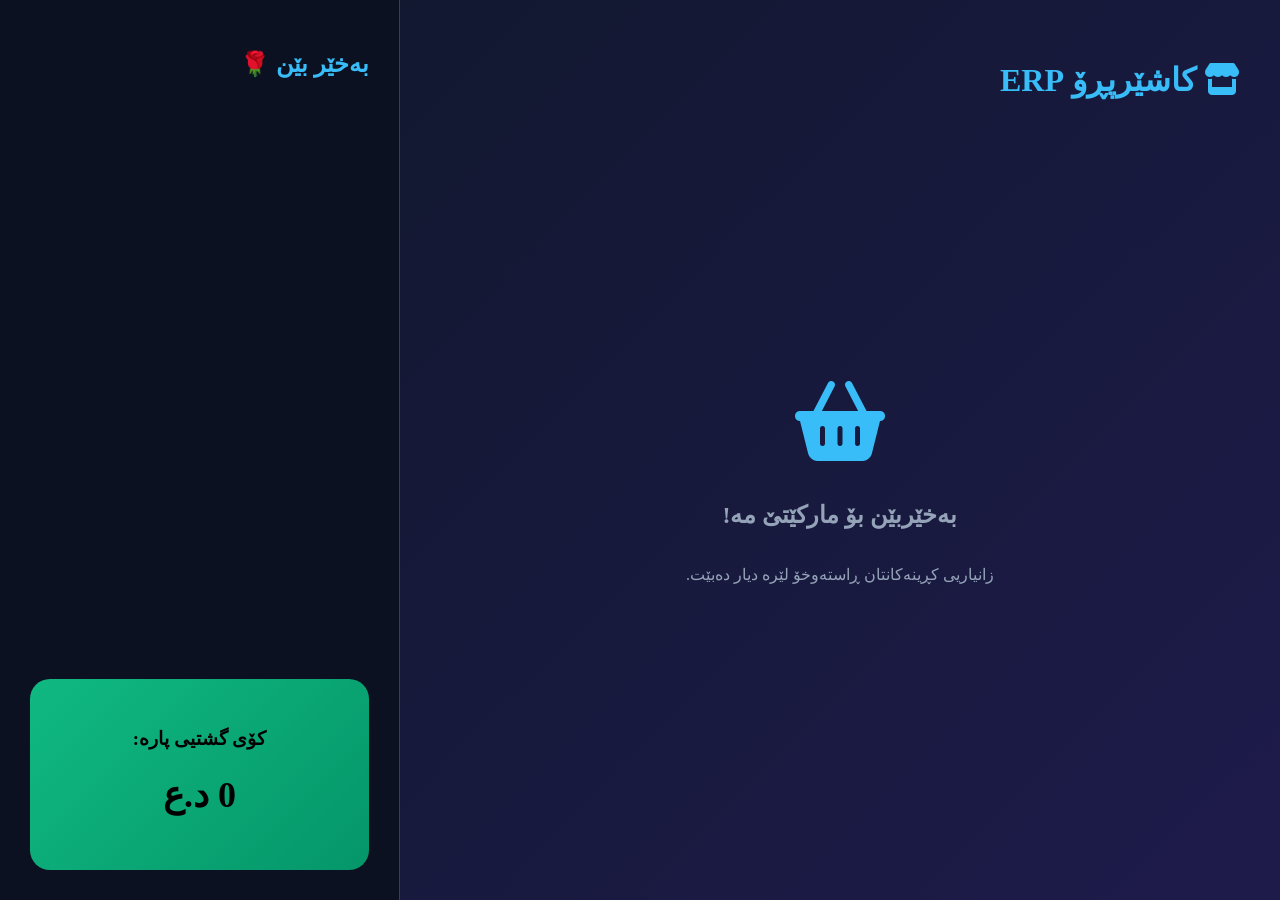
==== customer.html @ d5c07dca "Create customer.html" ====
<!DOCTYPE html>
<html lang="ku" dir="rtl">
<head>
    <meta charset="UTF-8">
    <meta name="viewport" content="width=device-width, initial-scale=1.0">
    <title>شاشا کڕیاری - کاشێرپڕۆ ERP</title>
    <link rel="stylesheet" href="style.css">
    <link href="https://fonts.googleapis.com/css2?family=Noto+Kufi+Arabic:wght@400;600;700;800&display=swap" rel="stylesheet">
    <link rel="stylesheet" href="https://cdnjs.cloudflare.com/ajax/libs/font-awesome/6.4.0/css/all.min.css">
    <style>
        body { background: linear-gradient(135deg, #0f172a 0%, #1e1b4b 100%); display: flex; height: 100vh; margin: 0; overflow: hidden; }
        .customer-container { display: grid; grid-template-columns: 1fr 400px; width: 100%; height: 100%; }
        .customer-main { padding: 40px; display: flex; flex-direction: column; justify-content: space-between; }
        .customer-welcome { display: flex; flex-direction: column; align-items: center; justify-content: center; height: 100%; color: #94a3b8; text-align: center; }
        .customer-welcome i { font-size: 80px; color: #38bdf8; margin-bottom: 20px; }
        .customer-cart-list { flex-grow: 1; overflow-y: auto; margin-top: 20px; display: flex; flex-direction: column; gap: 12px; }
        .customer-cart-item { background-color: rgba(30, 41, 59, 0.8); border: 1px solid #334155; padding: 18px; border-radius: 14px; display: flex; justify-content: space-between; align-items: center; }
        .customer-side-banner { background-color: #0b1120; border-right: 1px solid #334155; padding: 30px; display: flex; flex-direction: column; justify-content: space-between; }
        .total-display-card { background: linear-gradient(135deg, #10b981 0%, #059669 100%); color: #000; padding: 30px; border-radius: 20px; text-align: center; }
    </style>
</head>
<body>
    <div class="customer-container">
        <div class="customer-main">
            <h1 style="color: #38bdf8;"><i class="fa-solid fa-store"></i> کاشێرپڕۆ ERP</h1>
            <div id="welcomeScreen" class="customer-welcome">
                <i class="fa-solid fa-basket-shopping"></i>
                <h2>بەخێربێن بۆ مارکێتێ مە!</h2>
                <p>زانیاریی کڕینەکانتان ڕاستەوخۆ لێرە دیار دەبێت.</p>
            </div>
            <div id="customerCartList" class="customer-cart-list" style="display: none;"></div>
        </div>
        <div class="customer-side-banner">
            <div>
                <h2 style="color: #38bdf8;">بەخێر بێن 🌹</h2>
            </div>
            <div class="total-display-card">
                <h3>کۆی گشتیی پارە:</h3>
                <h1 id="customerGrandTotal" style="font-size: 36px; font-weight: 900;">0 د.ع</h1>
            </div>
        </div>
    </div>
    <script>
        const posChannel = new BroadcastChannel('pos_channel');
        posChannel.onmessage = function (event) {
            const data = event.data;
            if (data.type === 'UPDATE_CART') {
                updateCustomerDisplay(data.cart, data.total);
            } else if (data.type === 'CLEAR_CART') {
                resetCustomerDisplay();
            }
        };

        function updateCustomerDisplay(cart, total) {
            const welcomeScreen = document.getElementById('welcomeScreen');
            const cartList = document.getElementById('customerCartList');
            const totalDisplay = document.getElementById('customerGrandTotal');

            if (!cart || cart.length === 0) { resetCustomerDisplay(); return; }

            welcomeScreen.style.display = 'none';
            cartList.style.display = 'flex';
            cartList.innerHTML = '';

            cart.forEach(item => {
                const div = document.createElement('div');
                div.className = 'customer-cart-item';
                div.innerHTML = `
                    <div>
                        <div style="font-size: 18px; font-weight: bold;">${item.name}</div>
                        <div style="color: #94a3b8; font-size: 13px;">${item.price.toLocaleString()} د.ع x ${item.qty}</div>
                    </div>
                    <div style="font-size: 20px; color: #10b981; font-weight: bold;">${(item.price * item.qty).toLocaleString()} د.ع</div>
                `;
                cartList.appendChild(div);
            });
            totalDisplay.innerText = `${total.toLocaleString()} د.ع`;
        }

        function resetCustomerDisplay() {
            document.getElementById('welcomeScreen').style.display = 'flex';
            document.getElementById('customerCartList').style.display = 'none';
            document.getElementById('customerGrandTotal').innerText = '0 د.ع';
        }
    </script>
</body>
</html>
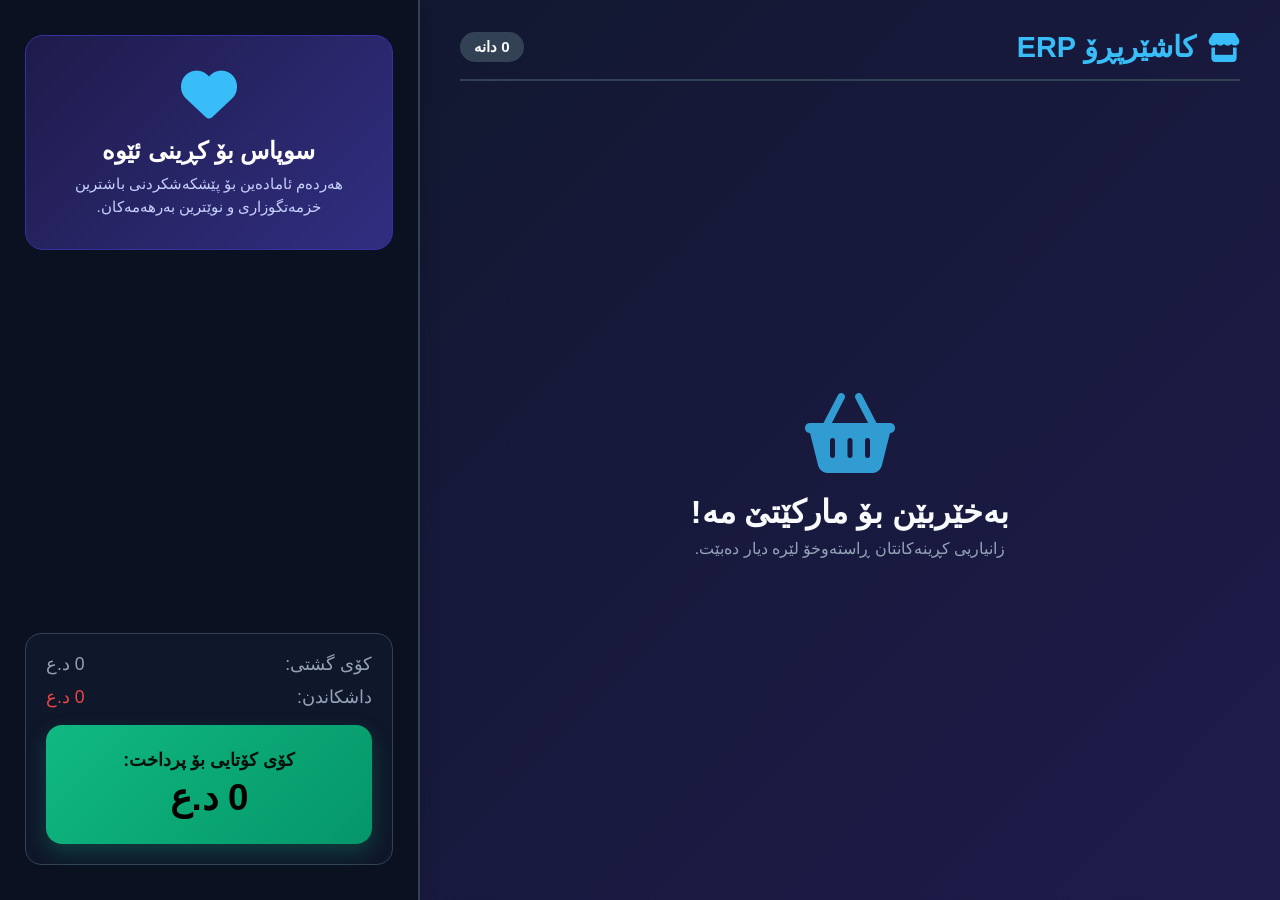
==== commit 5013b1b9: "Update customer.html" ====
--- a/customer.html
+++ b/customer.html
@@ -4,44 +4,281 @@
     <meta charset="UTF-8">
     <meta name="viewport" content="width=device-width, initial-scale=1.0">
     <title>شاشا کڕیاری - کاشێرپڕۆ ERP</title>
-    <link rel="stylesheet" href="style.css">
+    <!-- Fonts & Icons -->
     <link href="https://fonts.googleapis.com/css2?family=Noto+Kufi+Arabic:wght@400;600;700;800&display=swap" rel="stylesheet">
     <link rel="stylesheet" href="https://cdnjs.cloudflare.com/ajax/libs/font-awesome/6.4.0/css/all.min.css">
+    
     <style>
-        body { background: linear-gradient(135deg, #0f172a 0%, #1e1b4b 100%); display: flex; height: 100vh; margin: 0; overflow: hidden; }
-        .customer-container { display: grid; grid-template-columns: 1fr 400px; width: 100%; height: 100%; }
-        .customer-main { padding: 40px; display: flex; flex-direction: column; justify-content: space-between; }
-        .customer-welcome { display: flex; flex-direction: column; align-items: center; justify-content: center; height: 100%; color: #94a3b8; text-align: center; }
-        .customer-welcome i { font-size: 80px; color: #38bdf8; margin-bottom: 20px; }
-        .customer-cart-list { flex-grow: 1; overflow-y: auto; margin-top: 20px; display: flex; flex-direction: column; gap: 12px; }
-        .customer-cart-item { background-color: rgba(30, 41, 59, 0.8); border: 1px solid #334155; padding: 18px; border-radius: 14px; display: flex; justify-content: space-between; align-items: center; }
-        .customer-side-banner { background-color: #0b1120; border-right: 1px solid #334155; padding: 30px; display: flex; flex-direction: column; justify-content: space-between; }
-        .total-display-card { background: linear-gradient(135deg, #10b981 0%, #059669 100%); color: #000; padding: 30px; border-radius: 20px; text-align: center; }
+        :root {
+            --bg-main: #0f172a;
+            --bg-card: rgba(30, 41, 59, 0.7);
+            --bg-side: #0b1120;
+            --accent-blue: #38bdf8;
+            --accent-green: #10b981;
+            --accent-red: #ef4444;
+            --text-primary: #f8fafc;
+            --text-secondary: #94a3b8;
+            --border-color: #334155;
+            --font-family: 'Noto Kufi Arabic', sans-serif;
+        }
+
+        * {
+            box-sizing: border-box;
+            margin: 0;
+            padding: 0;
+            font-family: var(--font-family);
+        }
+
+        body {
+            background: linear-gradient(135deg, #0f172a 0%, #1e1b4b 100%);
+            color: var(--text-primary);
+            height: 100vh;
+            display: flex;
+            overflow: hidden;
+        }
+
+        .customer-container {
+            display: grid;
+            grid-template-columns: 1fr 420px;
+            width: 100%;
+            height: 100%;
+        }
+
+        /* --- Main Display Area --- */
+        .customer-main {
+            padding: 30px 40px;
+            display: flex;
+            flex-direction: column;
+            justify-content: space-between;
+            height: 100%;
+        }
+
+        .brand-header {
+            display: flex;
+            align-items: center;
+            justify-content: space-between;
+            border-bottom: 2px solid var(--border-color);
+            padding-bottom: 15px;
+        }
+
+        .brand-header h1 {
+            color: var(--accent-blue);
+            font-size: 1.8rem;
+            display: flex;
+            align-items: center;
+            gap: 12px;
+        }
+
+        .item-badge {
+            background: var(--border-color);
+            color: var(--text-primary);
+            padding: 6px 14px;
+            border-radius: 20px;
+            font-size: 0.95rem;
+            font-weight: 600;
+        }
+
+        .customer-welcome {
+            display: flex;
+            flex-direction: column;
+            align-items: center;
+            justify-content: center;
+            flex-grow: 1;
+            color: var(--text-secondary);
+            text-align: center;
+        }
+
+        .customer-welcome i {
+            font-size: 80px;
+            color: var(--accent-blue);
+            margin-bottom: 20px;
+            opacity: 0.8;
+        }
+
+        .customer-welcome h2 {
+            font-size: 2rem;
+            color: var(--text-primary);
+            margin-bottom: 8px;
+        }
+
+        .customer-cart-list {
+            flex-grow: 1;
+            overflow-y: auto;
+            margin-top: 20px;
+            padding-left: 10px;
+            display: flex;
+            flex-direction: column;
+            gap: 12px;
+        }
+
+        .customer-cart-item {
+            background-color: var(--bg-card);
+            border: 1px solid var(--border-color);
+            backdrop-filter: blur(8px);
+            padding: 18px 24px;
+            border-radius: 14px;
+            display: flex;
+            justify-content: space-between;
+            align-items: center;
+            box-shadow: 0 4px 12px rgba(0,0,0,0.15);
+            animation: fadeIn 0.3s ease-in-out;
+        }
+
+        .customer-cart-item .item-info {
+            display: flex;
+            flex-direction: column;
+            gap: 4px;
+        }
+
+        .customer-cart-item .item-title {
+            font-size: 1.2rem;
+            font-weight: bold;
+        }
+
+        .customer-cart-item .item-sub {
+            color: var(--text-secondary);
+            font-size: 0.95rem;
+        }
+
+        .customer-cart-item .item-total {
+            font-size: 1.3rem;
+            color: var(--accent-green);
+            font-weight: bold;
+        }
+
+        /* --- Side Banner & Totals --- */
+        .customer-side-banner {
+            background-color: var(--bg-side);
+            border-right: 2px solid var(--border-color);
+            padding: 35px 25px;
+            display: flex;
+            flex-direction: column;
+            justify-content: space-between;
+            box-shadow: -10px 0 25px rgba(0, 0, 0, 0.4);
+        }
+
+        .promo-box {
+            text-align: center;
+            background: linear-gradient(135deg, #1e1b4b 0%, #312e81 100%);
+            padding: 30px 20px;
+            border-radius: 18px;
+            border: 1px solid #3730a3;
+        }
+
+        .promo-box i {
+            font-size: 3.5rem;
+            color: var(--accent-blue);
+            margin-bottom: 15px;
+        }
+
+        .promo-box h2 {
+            font-size: 1.5rem;
+            color: #fff;
+            margin-bottom: 8px;
+        }
+
+        .promo-box p {
+            color: #c7d2fe;
+            font-size: 0.95rem;
+            line-height: 1.5;
+        }
+
+        .summary-card-container {
+            background: var(--bg-main);
+            padding: 20px;
+            border-radius: 16px;
+            border: 1px solid var(--border-color);
+            display: flex;
+            flex-direction: column;
+            gap: 12px;
+        }
+
+        .summary-line {
+            display: flex;
+            justify-content: space-between;
+            font-size: 1.1rem;
+            color: var(--text-secondary);
+        }
+
+        .total-display-card {
+            background: linear-gradient(135deg, #10b981 0%, #059669 100%);
+            color: #000;
+            padding: 25px 20px;
+            border-radius: 16px;
+            text-align: center;
+            margin-top: 5px;
+            box-shadow: 0 8px 20px rgba(16, 185, 129, 0.25);
+        }
+
+        .total-display-card h3 {
+            font-size: 1.1rem;
+            font-weight: 700;
+            opacity: 0.9;
+        }
+
+        .total-display-card h1 {
+            font-size: 2.3rem;
+            font-weight: 900;
+            margin-top: 5px;
+        }
+
+        @keyframes fadeIn {
+            from { opacity: 0; transform: translateY(6px); }
+            to { opacity: 1; transform: translateY(0); }
+        }
     </style>
 </head>
 <body>
+
     <div class="customer-container">
+        <!-- Main Area: Products List -->
         <div class="customer-main">
-            <h1 style="color: #38bdf8;"><i class="fa-solid fa-store"></i> کاشێرپڕۆ ERP</h1>
+            <div class="brand-header">
+                <h1><i class="fa-solid fa-store"></i> کاشێرپڕۆ ERP</h1>
+                <span id="itemCount" class="item-badge">0 دانە</span>
+            </div>
+
+            <!-- Welcome Screen when cart is empty -->
             <div id="welcomeScreen" class="customer-welcome">
                 <i class="fa-solid fa-basket-shopping"></i>
                 <h2>بەخێربێن بۆ مارکێتێ مە!</h2>
                 <p>زانیاریی کڕینەکانتان ڕاستەوخۆ لێرە دیار دەبێت.</p>
             </div>
+
+            <!-- Cart Items Container -->
             <div id="customerCartList" class="customer-cart-list" style="display: none;"></div>
         </div>
+
+        <!-- Side Banner & Payment Totals -->
         <div class="customer-side-banner">
-            <div>
-                <h2 style="color: #38bdf8;">بەخێر بێن 🌹</h2>
+            <div class="promo-box">
+                <i class="fa-solid fa-heart"></i>
+                <h2>سوپاس بۆ کڕینی ئێوە</h2>
+                <p>هەردەم ئامادەین بۆ پێشکەشکردنی باشترین خزمەتگوزاری و نوێترین بەرهەمەکان.</p>
             </div>
-            <div class="total-display-card">
-                <h3>کۆی گشتیی پارە:</h3>
-                <h1 id="customerGrandTotal" style="font-size: 36px; font-weight: 900;">0 د.ع</h1>
+
+            <div class="summary-card-container">
+                <div class="summary-line">
+                    <span>کۆی گشتی:</span>
+                    <span id="custSubTotal">0 د.ع</span>
+                </div>
+                <div class="summary-line">
+                    <span>داشکاندن:</span>
+                    <span id="custDiscount" style="color: var(--accent-red);">0 د.ع</span>
+                </div>
+
+                <div class="total-display-card">
+                    <h3>کۆی کۆتایی بۆ پرداخت:</h3>
+                    <h1 id="customerGrandTotal">0 د.ع</h1>
+                </div>
             </div>
         </div>
     </div>
+
     <script>
+        // 1. BroadcastChannel - بۆ بەستنەوەی ڕاستەوخۆ و خێرا
         const posChannel = new BroadcastChannel('pos_channel');
+
         posChannel.onmessage = function (event) {
             const data = event.data;
             if (data.type === 'UPDATE_CART') {
@@ -51,36 +288,76 @@
             }
         };
 
-        function updateCustomerDisplay(cart, total) {
+        // 2. LocalStorage Listening (Fallback بۆ دڵنیایی زیاتر)
+        function checkLocalStorageFallback() {
+            const cartData = JSON.parse(localStorage.getItem('pos_cart') || '[]');
+            const discountData = parseFloat(localStorage.getItem('pos_discount') || '0');
+
+            if (cartData.length > 0) {
+                let subTotal = cartData.reduce((acc, item) => acc + (item.price * item.qty), 0);
+                let grandTotal = Math.max(0, subTotal - discountData);
+                updateCustomerDisplay(cartData, grandTotal, discountData);
+            } else if (document.getElementById('customerCartList').style.display !== 'none' && cartData.length === 0) {
+                resetCustomerDisplay();
+            }
+        }
+
+        window.addEventListener('storage', checkLocalStorageFallback);
+
+        // UI Render Engine
+        function updateCustomerDisplay(cart, grandTotal, discountVal = null) {
             const welcomeScreen = document.getElementById('welcomeScreen');
             const cartList = document.getElementById('customerCartList');
             const totalDisplay = document.getElementById('customerGrandTotal');
-
-            if (!cart || cart.length === 0) { resetCustomerDisplay(); return; }
+            const subTotalDisplay = document.getElementById('custSubTotal');
+            const discountDisplay = document.getElementById('custDiscount');
+            const itemCount = document.getElementById('itemCount');
+
+            if (!cart || cart.length === 0) {
+                resetCustomerDisplay();
+                return;
+            }
 
             welcomeScreen.style.display = 'none';
             cartList.style.display = 'flex';
             cartList.innerHTML = '';
 
+            let subTotal = 0;
+            let totalQty = 0;
+
             cart.forEach(item => {
+                const itemTotal = item.price * item.qty;
+                subTotal += itemTotal;
+                totalQty += item.qty;
+
                 const div = document.createElement('div');
                 div.className = 'customer-cart-item';
                 div.innerHTML = `
-                    <div>
-                        <div style="font-size: 18px; font-weight: bold;">${item.name}</div>
-                        <div style="color: #94a3b8; font-size: 13px;">${item.price.toLocaleString()} د.ع x ${item.qty}</div>
+                    <div class="item-info">
+                        <div class="item-title">${item.name}</div>
+                        <div class="item-sub">${item.qty} x ${item.price.toLocaleString()} د.ع</div>
                     </div>
-                    <div style="font-size: 20px; color: #10b981; font-weight: bold;">${(item.price * item.qty).toLocaleString()} د.ع</div>
+                    <div class="item-total">${itemTotal.toLocaleString()} د.ع</div>
                 `;
                 cartList.appendChild(div);
             });
-            totalDisplay.innerText = `${total.toLocaleString()} د.ع`;
+
+            const discount = (discountVal !== null) ? discountVal : (subTotal - grandTotal);
+
+            subTotalDisplay.innerText = subTotal.toLocaleString() + ' د.ع';
+            discountDisplay.innerText = (discount > 0 ? discount : 0).toLocaleString() + ' د.ع';
+            totalDisplay.innerText = `${(grandTotal > 0 ? grandTotal : 0).toLocaleString()} د.ع`;
+            itemCount.innerText = `${totalQty} دانە`;
         }
 
         function resetCustomerDisplay() {
             document.getElementById('welcomeScreen').style.display = 'flex';
             document.getElementById('customerCartList').style.display = 'none';
+            document.getElementById('customerCartList').innerHTML = '';
+            document.getElementById('custSubTotal').innerText = '0 د.ع';
+            document.getElementById('custDiscount').innerText = '0 د.ع';
             document.getElementById('customerGrandTotal').innerText = '0 د.ع';
+            document.getElementById('itemCount').innerText = '0 دانە';
         }
     </script>
 </body>
